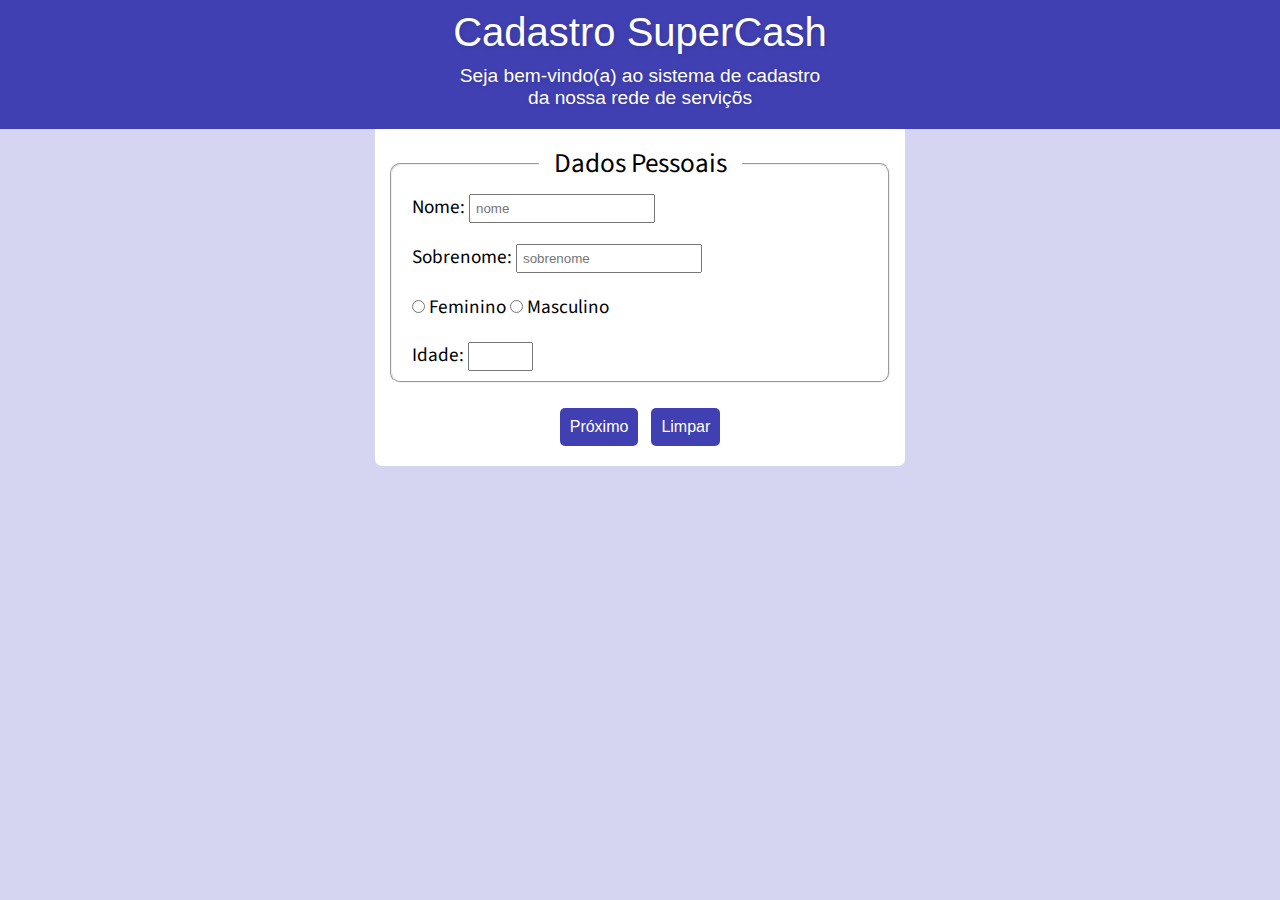
==== index.html @ 7b3a4875 "Initial commit" ====
<!DOCTYPE html>
<html lang="pt-br">
<head>
    <meta charset="UTF-8">
    <meta http-equiv="X-UA-Compatible" content="IE=edge">
    <meta name="viewport" content="width=device-width, initial-scale=1.0">
    <title>Formulário</title>
    <link rel="stylesheet" href="estilos/style.css">
</head>
<body>
    <header>
        <h1>Cadastro SuperCash</h1>
        <p>Seja bem-vindo(a) ao sistema de cadastro da nossa rede de serviçõs</p>
    </header>
    <main>
        <form action="form.php" method="post" autocomplete="off">
            <fieldset>
                <legend>Dados Pessoais</legend>
                <div class="quest">
                    <label for="inome">Nome: </label><input type="text" id="inome" placeholder="nome">
                </div>
                <div class="quest">
                    <label for="isobre">Sobrenome: </label><input type="text" id="isobre" placeholder="sobrenome">
                </div>
                <div class="quest">
                    <input type="radio" name="sexo" id="isexo">
                    <label for="isexo">Feminino</label>
                    <input type="radio" name="sexo" id="isexo">
                    <label for="isexo">Masculino</label>
                </div>
                <div class="quest">
                    <label for="iage">Idade: </label><input type="number" min="0" max="100" step="1" >
                </div>
            </fieldset>

            <input type="submit" value="Próximo" class="bot">
            <input type="reset" value="Limpar" class="bot">
        </form>
    </main>
</body>
</html>
---- estilos/style.css ----
@charset "UTF-8";
@import url('https://fonts.googleapis.com/css2?family=Ubuntu&display=swap');
@import url('https://fonts.googleapis.com/css2?family=Source+Sans+Pro&family=Ubuntu&display=swap');

* {
    margin: 0px;
    padding: 0px;
}

body {
    background-color: #d5d5f1;
    height: 100vh;
    width: 100vw;
    font-family: Arial, Helvetica, sans-serif;
}

header {
    background-color: #4040b3;
    color: #fff;
    padding: 10px;
}

header > h1 {
    font-size: 2.5em;
    font-weight: normal;
    text-align: center;
    text-shadow: 1px 1px 5px rgba(0, 0, 0, 0.171);
}

header > p {
    max-width: 380px;
    margin: auto;
    margin-top: 10px;
    margin-bottom: 10px;

    font-size: 1.2em;
    font-weight: normal;
    text-align: center;
    text-shadow: 1px 1px 5px rgba(0, 0, 0, 0.171);
}

main {
    font-family: Source Sans Pro;
    margin: auto;
    padding: 15px;
    background-color: #fff;
    max-width: 500px;
    border-radius: 0px 0px 7px 7px; 
    
    text-align: center;
}

fieldset {
    border-radius: 10px;
    margin-bottom: 20px;
}

legend {
    font-size: 1.7rem;
    padding-left: 15px;
    padding-right: 15px;
}

div > input {
   padding: 5px 0px 5px 5px;
}


.quest {
    text-align: left;
    margin-left: 10px;
    font-size: 1.2em;
    padding: 10px;
}


.bot {
    background-color: #4040b3;
    border: none;
    border-radius: 5px;
    color: #fff;

    font-size: 1rem;
    margin: 5px;

    padding: 10px;

    cursor: pointer;
    transition: 0.3s;
}

.bot:hover {
    background-color: #0c0c46;
    text-decoration: underline;
}
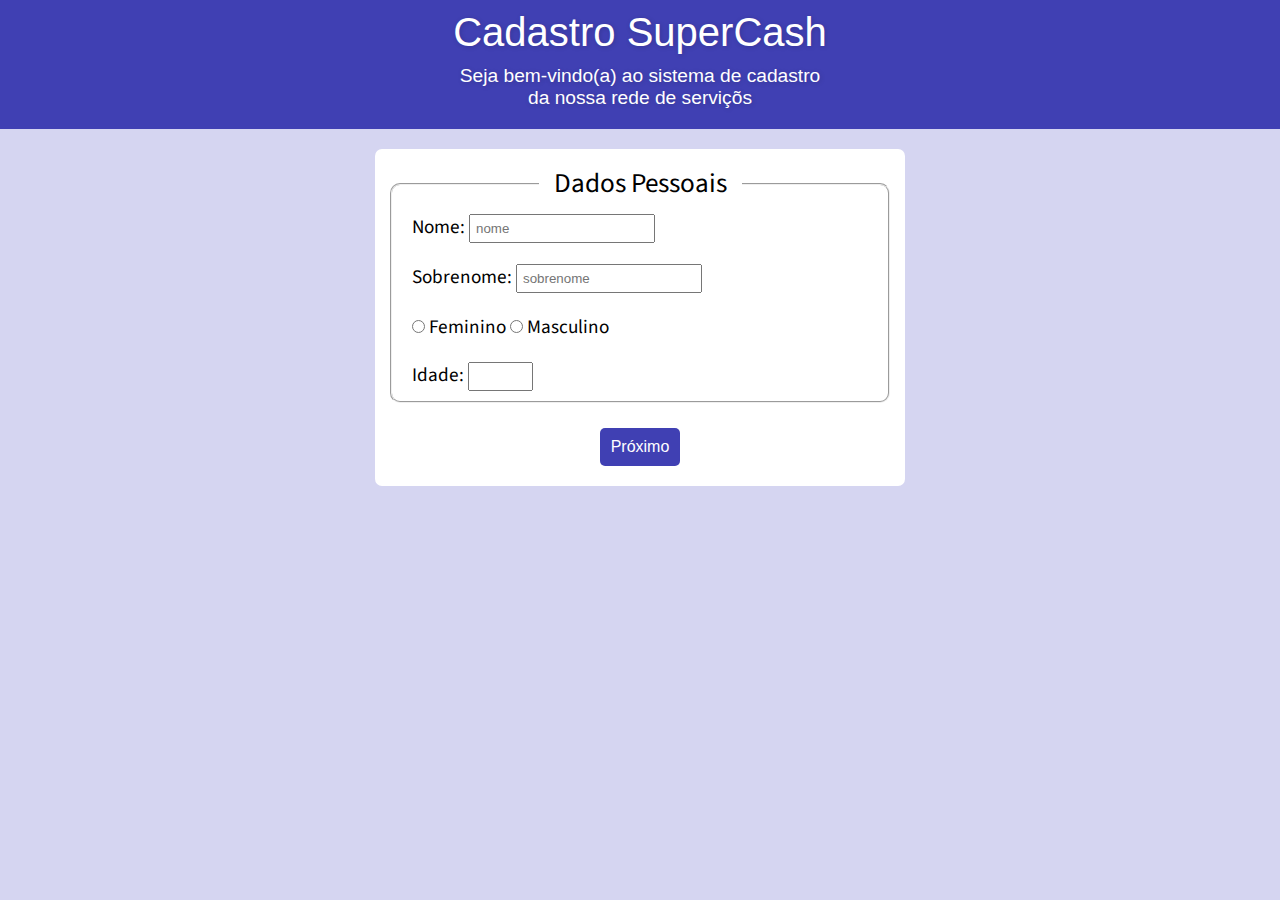
==== commit 73606ce9: "projeto" ====
--- a/index.html
+++ b/index.html
@@ -4,7 +4,7 @@
     <meta charset="UTF-8">
     <meta http-equiv="X-UA-Compatible" content="IE=edge">
     <meta name="viewport" content="width=device-width, initial-scale=1.0">
-    <title>Formulário</title>
+    <title>Formulário001</title>
     <link rel="stylesheet" href="estilos/style.css">
 </head>
 <body>
@@ -13,29 +13,30 @@
         <p>Seja bem-vindo(a) ao sistema de cadastro da nossa rede de serviçõs</p>
     </header>
     <main>
-        <form action="form.php" method="post" autocomplete="off">
+        <form action="form.php" method="post" autocomplete="on">
             <fieldset>
                 <legend>Dados Pessoais</legend>
                 <div class="quest">
-                    <label for="inome">Nome: </label><input type="text" id="inome" placeholder="nome">
+                    <label for="inome" class="caixa">Nome: </label><input type="text" id="inome" placeholder="nome" required autocomplete="name">
                 </div>
                 <div class="quest">
-                    <label for="isobre">Sobrenome: </label><input type="text" id="isobre" placeholder="sobrenome">
+                    <label for="isobre" class="caixa">Sobrenome: </label><input type="text" id="isobre" placeholder="sobrenome" required>
                 </div>
                 <div class="quest">
-                    <input type="radio" name="sexo" id="isexo">
+                    <input type="radio" name="sexo" id="isexo" required>
                     <label for="isexo">Feminino</label>
-                    <input type="radio" name="sexo" id="isexo">
+                    <input type="radio" name="sexo" id="isexo" required>
                     <label for="isexo">Masculino</label>
                 </div>
                 <div class="quest">
-                    <label for="iage">Idade: </label><input type="number" min="0" max="100" step="1" >
+                    <label for="iage" class="caixa">Idade: </label><input type="number" id="iage"  step="1" min="1" max="100" required>
                 </div>
             </fieldset>
 
-            <input type="submit" value="Próximo" class="bot">
-            <input type="reset" value="Limpar" class="bot">
+           <input type="button" value="Próximo" class="bot" onclick="firstNext()">
+           
         </form>
     </main>
+    <script src="script.js"></script>
 </body>
 </html>--- a/estilos/style.css
+++ b/estilos/style.css
@@ -42,10 +42,11 @@
 main {
     font-family: Source Sans Pro;
     margin: auto;
+    margin-top: 20px;
     padding: 15px;
     background-color: #fff;
     max-width: 500px;
-    border-radius: 0px 0px 7px 7px; 
+    border-radius: 7px;
     
     text-align: center;
 }
@@ -74,6 +75,7 @@
 }
 
 
+
 .bot {
     background-color: #4040b3;
     border: none;
@@ -82,6 +84,7 @@
 
     font-size: 1rem;
     margin: 5px;
+    width: 80px;
 
     padding: 10px;
 
@@ -94,4 +97,8 @@
     text-decoration: underline;
 }
 
+#final {
+    max-width: 500px;
+    height: 100px;
+}
 
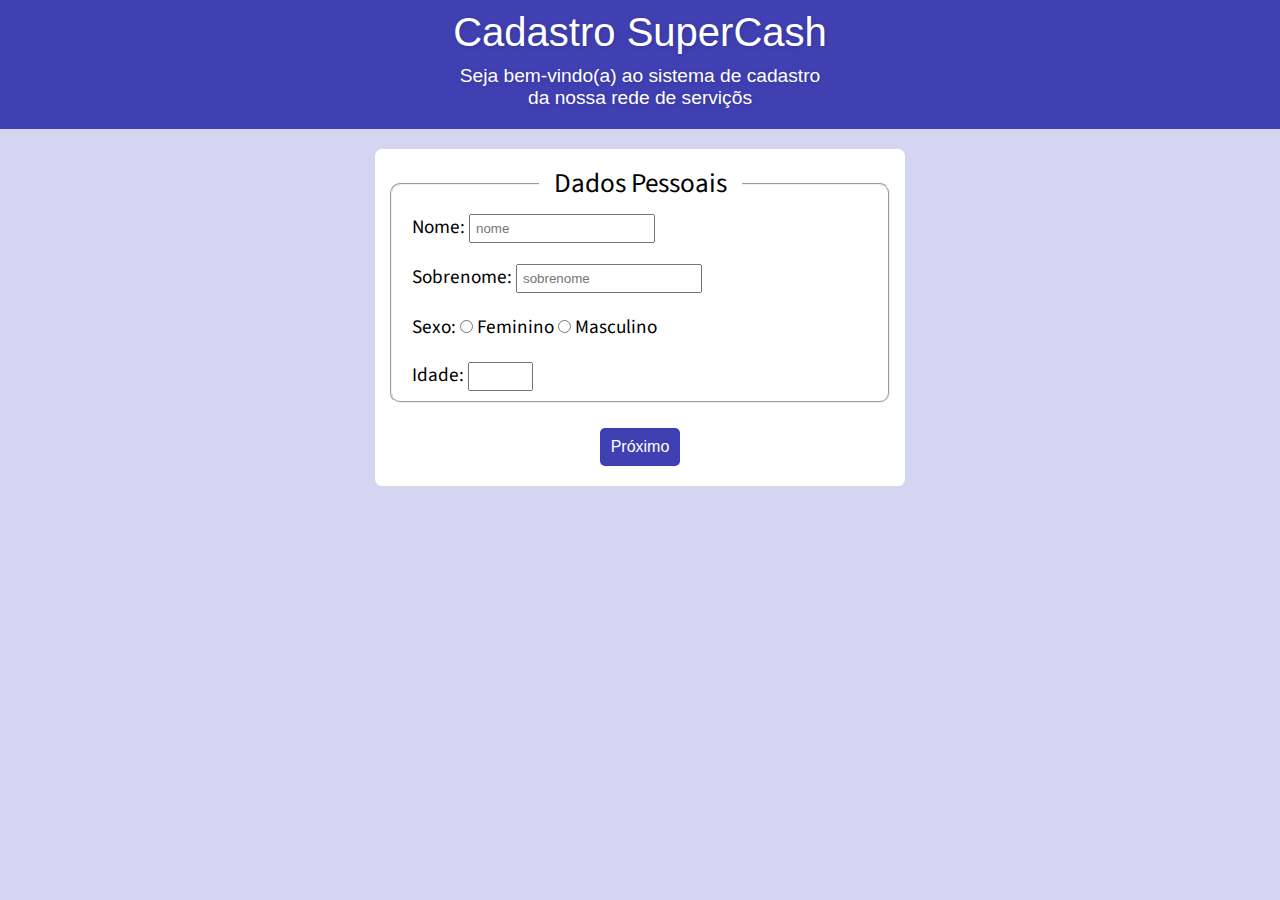
==== commit d439d0a1: "ok" ====
--- a/index.html
+++ b/index.html
@@ -23,6 +23,7 @@
                     <label for="isobre" class="caixa">Sobrenome: </label><input type="text" id="isobre" placeholder="sobrenome" required>
                 </div>
                 <div class="quest">
+                    <label for="isexo">Sexo: </label>
                     <input type="radio" name="sexo" id="isexo" required>
                     <label for="isexo">Feminino</label>
                     <input type="radio" name="sexo" id="isexo" required>
